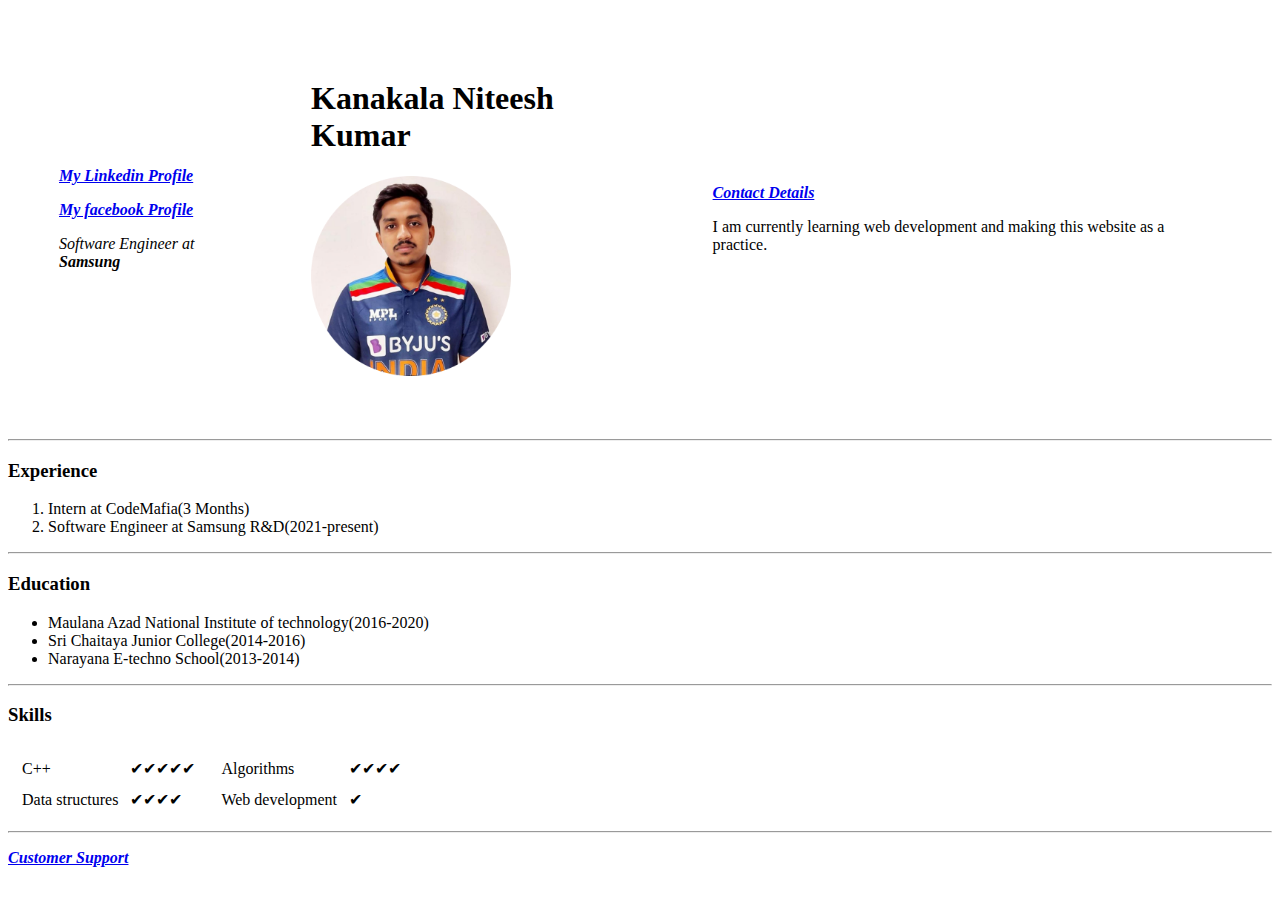
==== index.html @ c8b8603e "Add files via upload" ====
<!DOCTYPE html>
<html lang="en">

<head>
  <meta charset="UTF-8">
  <meta name="viewport" content="width=device-width, initial-scale=1.0">
  <meta http-equiv="X-UA-Compatible" content="ie=edge">
  <title>Niteesh Personal Site</title>
</head>

<body>
  <table cellspacing="50"  >
    <tr>
      <td>
        <table align="left">
          <tr><p><em><strong> <a href="https://www.linkedin.com/feed/?trk=cold_join_sign_in">My Linkedin Profile</a></strong></em></p></tr>
          <tr><p><em><strong><a href="https://www.facebook.com/niteeshkumarking/">My facebook Profile </a></strong></em></p></tr>
          <tr><p> <em>Software Engineer at <strong>Samsung</strong></em></p></tr>
        </table>
       </td>
      <td>
        <table align="centre">
          <tr><h1>Kanakala Niteesh Kumar</h1></tr>
          <tr><img src="Images/Profilepic-Circular.png" alt="NK Profilepic" width="200px" /></tr>
        </table>
      </td>
      <td>
        <table align="right">
          <tr><p><em><strong><a href="contactdetails.html">Contact Details</a></strong></em></p></tr>
          <tr><p>I am currently learning web development and making this website as a practice.</p></tr>
        </table>
      </td>
    </tr>
  </table>
  <hr />

  <h3>Experience</h3>
  <ol>
    <li>Intern at CodeMafia(3 Months)</li>
    <li>Software Engineer at Samsung R&D(2021-present)</li>
  </ol>
  <hr>
  <h3>Education</h3>
  <ul>
    <li>Maulana Azad National Institute of technology(2016-2020)</li>
    <li>Sri Chaitaya Junior College(2014-2016)</li>
    <li>Narayana E-techno School(2013-2014)</li>
  </ul>
  <hr>
  <h3>Skills</h3>
  <table>
    <tr>
      <td>
        <table cellspacing="10px">
          <tr>
            <td>C++</td>
            <td>✔✔✔✔✔</td>
          </tr>
          <tr>
            <td>Data structures</td>
            <td>✔✔✔✔</td>
          </tr>
        </table>
      </td>
      <td>
        <table cellspacing="10px">
          <tr>
            <td>Algorithms</td>
            <td>✔✔✔✔</td>
          </tr>
          <tr>
            <td>Web development</td>
            <td>✔</td>
          </tr>
        </table>
      </td>
    </tr>
  </table>
  <hr />
<p><em><strong><a href="support.html">Customer Support</a></strong></em></p>
</body>

</html>
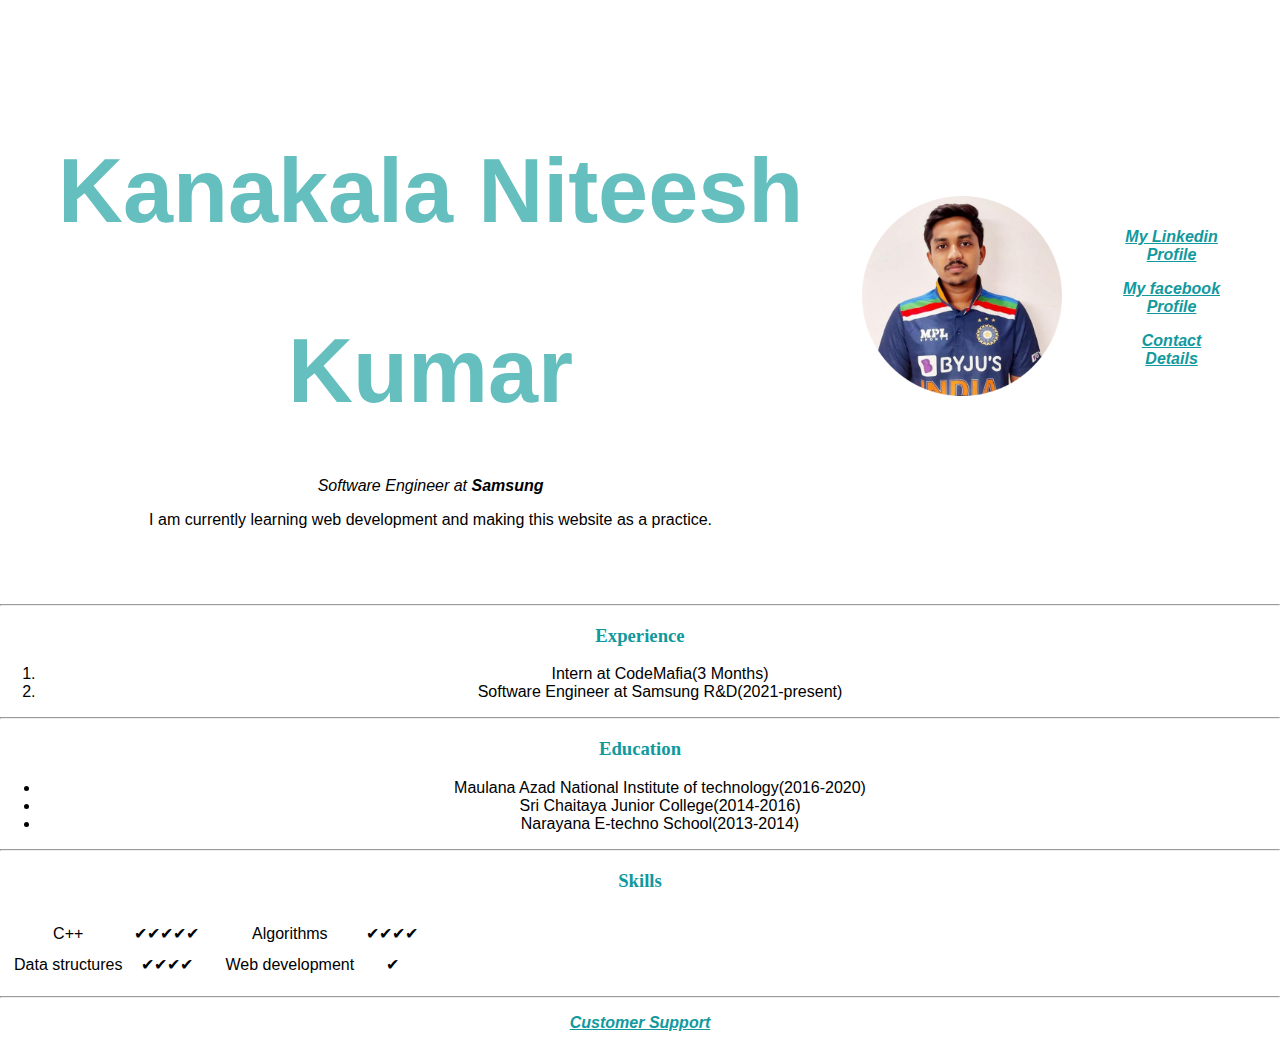
==== commit ea8cd11f: "Update index.html" ====
--- a/index.html
+++ b/index.html
@@ -6,29 +6,36 @@
   <meta name="viewport" content="width=device-width, initial-scale=1.0">
   <meta http-equiv="X-UA-Compatible" content="ie=edge">
   <title>Niteesh Personal Site</title>
+  <link rel="stylesheet" href="style.css">
 </head>
 
 <body>
-  <table cellspacing="50"  >
+  <table cellspacing="50">
     <tr>
       <td>
-        <table align="left">
-          <tr><p><em><strong> <a href="https://www.linkedin.com/feed/?trk=cold_join_sign_in">My Linkedin Profile</a></strong></em></p></tr>
-          <tr><p><em><strong><a href="https://www.facebook.com/niteeshkumarking/">My facebook Profile </a></strong></em></p></tr>
-          <tr><p> <em>Software Engineer at <strong>Samsung</strong></em></p></tr>
-        </table>
-       </td>
-      <td>
-        <table align="centre">
-          <tr><h1>Kanakala Niteesh Kumar</h1></tr>
-          <tr><img src="Images/Profilepic-Circular.png" alt="NK Profilepic" width="200px" /></tr>
-        </table>
+        <div class="firstblock">
+
+          <h1>Kanakala Niteesh Kumar</h1>
+          <p><em>Software Engineer at <strong>Samsung</strong></em></p>
+          <p>I am currently learning web development and making this website as a practice.</p>
+
+        </div>
+
       </td>
       <td>
-        <table align="right">
-          <tr><p><em><strong><a href="contactdetails.html">Contact Details</a></strong></em></p></tr>
-          <tr><p>I am currently learning web development and making this website as a practice.</p></tr>
-        </table>
+        <div class="secondblock">
+          <img src="Images/Profilepic-Circular.png" alt="NK Profilepic" width="200px" />
+        </div>
+
+      </td>
+      <td>
+
+        <div class="thirdblock">
+          <p><em><strong> <a href="https://www.linkedin.com/feed/?trk=cold_join_sign_in">My Linkedin Profile</a></strong></em></p>
+          <p><em><strong><a href="https://www.facebook.com/niteeshkumarking/">My facebook Profile </a></strong></em></p>
+          <p><em><strong><a href="contactdetails.html">Contact Details</a></strong></em></p>
+        </div>
+
       </td>
     </tr>
   </table>
@@ -77,7 +84,7 @@
     </tr>
   </table>
   <hr />
-<p><em><strong><a href="support.html">Customer Support</a></strong></em></p>
+  <p><em><strong><a href="support.html">Customer Support</a></strong></em></p>
 </body>
 
 </html>
--- a/style.css
+++ b/style.css
@@ -0,0 +1,66 @@
+body{
+  margin:0;
+  text-align: center;
+  font-family: 'Roboto', sans-serif;
+}
+.top-container {
+  background-color: #E4F9F5;
+  position:relative;
+  padding-top:100px;
+}
+
+h1{
+  margin:50px auto 0 auto;
+  font-family: 'El Messiri', sans-serif;
+  font-size: 5.625rem;
+  color:#66BFBF;
+  line-height: 2;
+}
+
+p{
+  font-family: 'Roboto', sans-serif;
+}
+h2{
+  font-family: 'Merriweather', serif;
+  font-size:2.5rem;
+  color:#66BFBF;
+}
+h3{
+  font-family: 'Merriweather', serif;
+  color:#11999E;
+}
+a{
+  color:#11999E;
+}
+.bottomcloud{
+  position:absolute;
+  left:20%;
+  bottom:40%;
+}
+.topcloud{
+  position:absolute;
+  right:20%;
+  top:10%;
+}
+.work{
+  font-weight: normal;
+}
+.skill-row{
+  width:50%;
+  margin:50px auto 100px auto;
+  text-align: left;
+  line-height: 2;
+}
+.coding-img{
+  width: 25%;
+  float: left;
+  margin-right: 50px;
+}
+.cricket-img{
+  width:25%;
+  float: right;
+  margin-left: 50px;
+}
+.middle-container{
+  margin-top: 50px;
+}
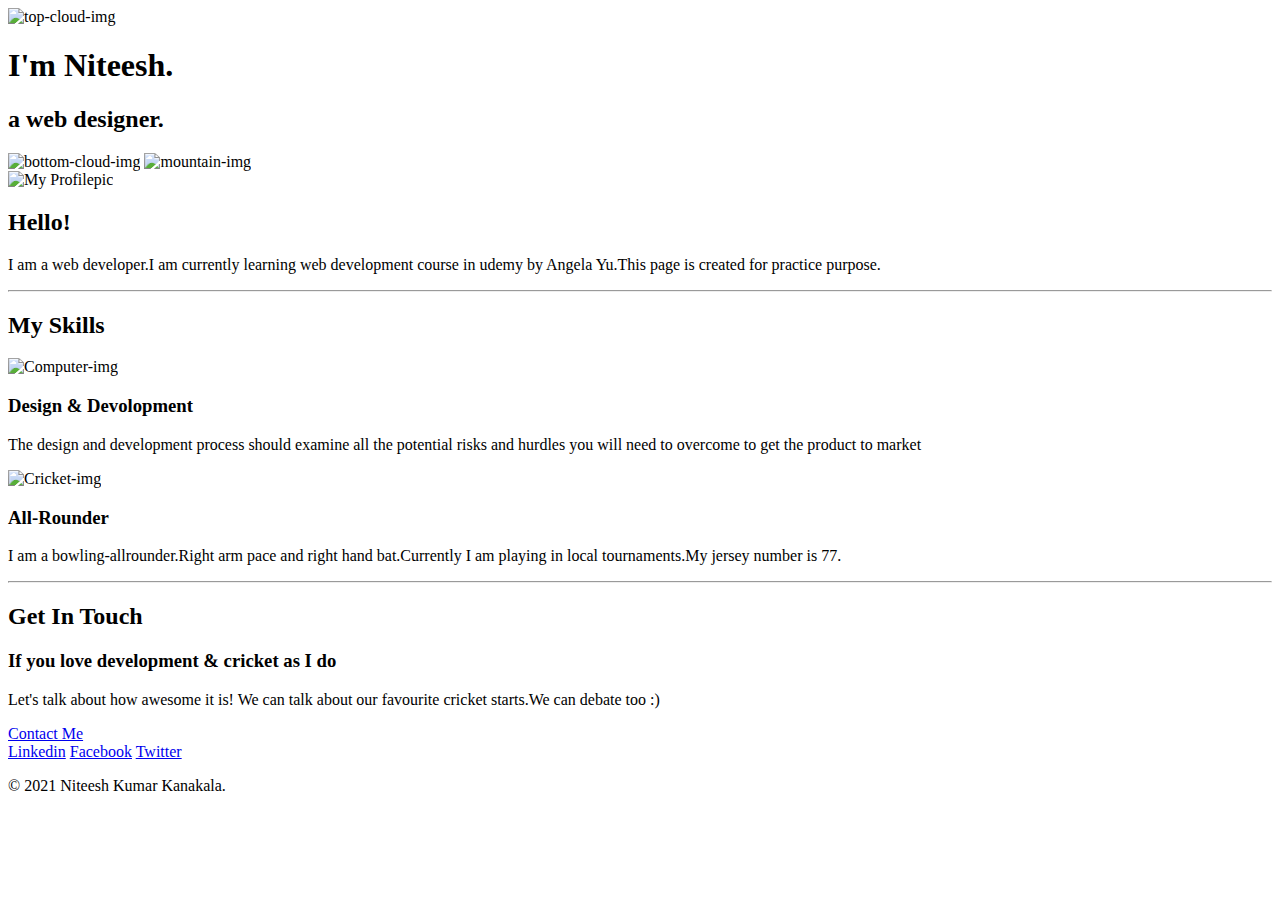
==== commit f17b13ad: "Update index.html" ====
--- a/index.html
+++ b/index.html
@@ -1,90 +1,65 @@
 <!DOCTYPE html>
-<html lang="en">
+<html lang="en" dir="ltr">
+  <head>
+    <meta charset="utf-8">
+    <title>Niteesh Kumar</title>
+    <link rel="stylesheet" href="CSS/styles.css">
+    <link rel="icon" href="favicon (2).ico">
+    <link href="https://fonts.googleapis.com/css2?family=Architects+Daughter&family=Merriweather:wght@300&family=Montserrat:wght@100&display=swap" rel="stylesheet" />
+    <link href="https://fonts.googleapis.com/css2?family=El+Messiri&family=Roboto&display=swap" rel="stylesheet">
+  </head>
+  <body>
+    <div class="top-container">
+      <img class="topcloud" src="CSS-Images/cloud.png" alt="top-cloud-img">
+      <h1>I'm Niteesh.</h1>
+      <h2 class="work">a web designer.</h2>
+      <img class="bottomcloud" src="CSS-Images/cloud.png" alt="bottom-cloud-img">
+      <img class="mountain" src="CSS-Images/mountain.png" alt="mountain-img">
+    </div>
+    <div class="middle-container">
+      <div class="Profilepic">
+        <img src="CSS-Images/Profilepic-Circular.png" alt="My Profilepic" width=200px>
+        <h2>Hello!</h2>
+        <p class="intro">
+          I am a web developer.I am currently learning web development course in udemy by Angela Yu.This page is created for practice purpose.
+        </p>
+      </div>
+      <hr>
+      <div class="Skills">
+        <h2>My Skills</h2>
+        <div class="skill-row">
+          <img class="coding-img" src="CSS-Images/Coding-Crop.png" alt="Computer-img" width=350px>
+          <h3>Design & Devolopment</h3>
+          <p class="designinfo">
+            The design and development process should examine all the potential risks and hurdles you will need to overcome to get the product to market
+          </p>
+        </div>
+        <div class="skill-row">
+          <img class="cricket-img" src="CSS-Images/cricket-player.png" alt="Cricket-img" width=350px>
+          <h3>All-Rounder</h3>
+          <p class="allrounderinfo">I am a bowling-allrounder.Right arm pace and right hand bat.Currently I am playing in local tournaments.My jersey number is 77.</p>
+        </div>
+      </div>
+      <hr>
+      <div class="Contact-me">
+        <h2>Get In Touch</h2>
+        <h3 class="endquote">If you love development & cricket as I do</h3>
+        <p class="endpara">Let's talk about how awesome it is! We can talk about our favourite cricket starts.We can debate too :)</p>
+        <a href="https://www.google.com/" class="BUTTON_USD" >Contact Me</a>
 
-<head>
-  <meta charset="UTF-8">
-  <meta name="viewport" content="width=device-width, initial-scale=1.0">
-  <meta http-equiv="X-UA-Compatible" content="ie=edge">
-  <title>Niteesh Personal Site</title>
-  <link rel="stylesheet" href="style.css">
-</head>
+      </div>
+    </div>
 
-<body>
-  <table cellspacing="50">
-    <tr>
-      <td>
-        <div class="firstblock">
 
-          <h1>Kanakala Niteesh Kumar</h1>
-          <p><em>Software Engineer at <strong>Samsung</strong></em></p>
-          <p>I am currently learning web development and making this website as a practice.</p>
+    <div class="bottom-container">
 
-        </div>
+    <a href="https://www.linkedin.com/feed/?trk=cold_join_sign_in">Linkedin</a>
+    <a href="https://www.facebook.com/niteeshkumarking/">Facebook</a>
+    <a href="https://twitter.com/home">Twitter</a>
+    <p class="signature">© 2021 Niteesh Kumar Kanakala.</p>
+    </div>
 
-      </td>
-      <td>
-        <div class="secondblock">
-          <img src="Images/Profilepic-Circular.png" alt="NK Profilepic" width="200px" />
-        </div>
 
-      </td>
-      <td>
 
-        <div class="thirdblock">
-          <p><em><strong> <a href="https://www.linkedin.com/feed/?trk=cold_join_sign_in">My Linkedin Profile</a></strong></em></p>
-          <p><em><strong><a href="https://www.facebook.com/niteeshkumarking/">My facebook Profile </a></strong></em></p>
-          <p><em><strong><a href="contactdetails.html">Contact Details</a></strong></em></p>
-        </div>
-
-      </td>
-    </tr>
-  </table>
-  <hr />
-
-  <h3>Experience</h3>
-  <ol>
-    <li>Intern at CodeMafia(3 Months)</li>
-    <li>Software Engineer at Samsung R&D(2021-present)</li>
-  </ol>
-  <hr>
-  <h3>Education</h3>
-  <ul>
-    <li>Maulana Azad National Institute of technology(2016-2020)</li>
-    <li>Sri Chaitaya Junior College(2014-2016)</li>
-    <li>Narayana E-techno School(2013-2014)</li>
-  </ul>
-  <hr>
-  <h3>Skills</h3>
-  <table>
-    <tr>
-      <td>
-        <table cellspacing="10px">
-          <tr>
-            <td>C++</td>
-            <td>✔✔✔✔✔</td>
-          </tr>
-          <tr>
-            <td>Data structures</td>
-            <td>✔✔✔✔</td>
-          </tr>
-        </table>
-      </td>
-      <td>
-        <table cellspacing="10px">
-          <tr>
-            <td>Algorithms</td>
-            <td>✔✔✔✔</td>
-          </tr>
-          <tr>
-            <td>Web development</td>
-            <td>✔</td>
-          </tr>
-        </table>
-      </td>
-    </tr>
-  </table>
-  <hr />
-  <p><em><strong><a href="support.html">Customer Support</a></strong></em></p>
-</body>
-
+  </body>
 </html>
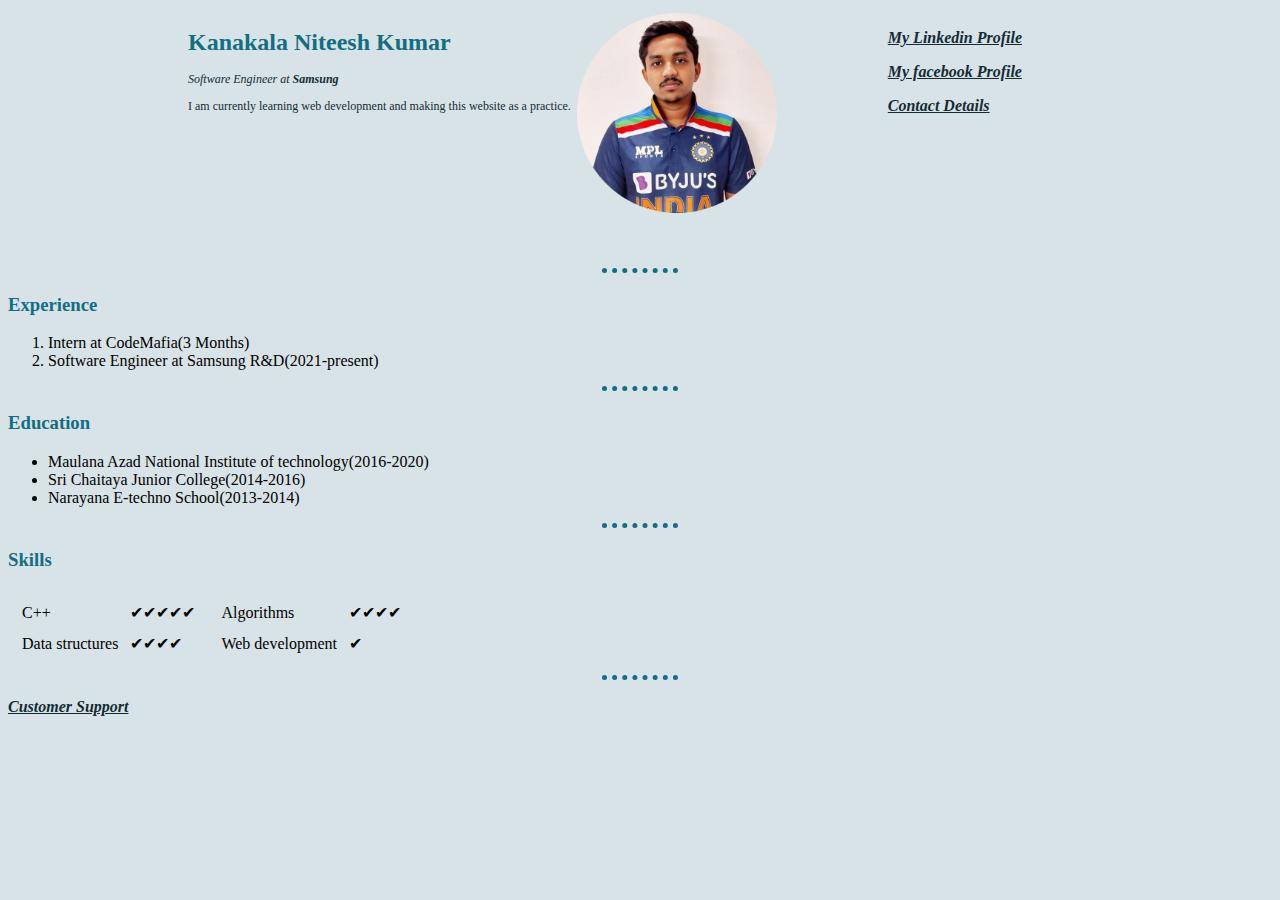
==== commit 111aefca: "Update index.html" ====
--- a/index.html
+++ b/index.html
@@ -1,65 +1,90 @@
 <!DOCTYPE html>
-<html lang="en" dir="ltr">
-  <head>
-    <meta charset="utf-8">
-    <title>Niteesh Kumar</title>
-    <link rel="stylesheet" href="CSS/styles.css">
-    <link rel="icon" href="favicon (2).ico">
-    <link href="https://fonts.googleapis.com/css2?family=Architects+Daughter&family=Merriweather:wght@300&family=Montserrat:wght@100&display=swap" rel="stylesheet" />
-    <link href="https://fonts.googleapis.com/css2?family=El+Messiri&family=Roboto&display=swap" rel="stylesheet">
-  </head>
-  <body>
-    <div class="top-container">
-      <img class="topcloud" src="CSS-Images/cloud.png" alt="top-cloud-img">
-      <h1>I'm Niteesh.</h1>
-      <h2 class="work">a web designer.</h2>
-      <img class="bottomcloud" src="CSS-Images/cloud.png" alt="bottom-cloud-img">
-      <img class="mountain" src="CSS-Images/mountain.png" alt="mountain-img">
-    </div>
-    <div class="middle-container">
-      <div class="Profilepic">
-        <img src="CSS-Images/Profilepic-Circular.png" alt="My Profilepic" width=200px>
-        <h2>Hello!</h2>
-        <p class="intro">
-          I am a web developer.I am currently learning web development course in udemy by Angela Yu.This page is created for practice purpose.
-        </p>
-      </div>
-      <hr>
-      <div class="Skills">
-        <h2>My Skills</h2>
-        <div class="skill-row">
-          <img class="coding-img" src="CSS-Images/Coding-Crop.png" alt="Computer-img" width=350px>
-          <h3>Design & Devolopment</h3>
-          <p class="designinfo">
-            The design and development process should examine all the potential risks and hurdles you will need to overcome to get the product to market
-          </p>
+<html lang="en">
+
+<head>
+  <meta charset="UTF-8">
+  <meta name="viewport" content="width=device-width, initial-scale=1.0">
+  <meta http-equiv="X-UA-Compatible" content="ie=edge">
+  <title>Niteesh Personal Site</title>
+  <link rel="stylesheet" href="style.css">
+</head>
+
+<body>
+  <table cellspacing="50">
+    <tr>
+      <td>
+        <div class="firstblock">
+
+          <h1>Kanakala Niteesh Kumar</h1>
+          <p><em>Software Engineer at <strong>Samsung</strong></em></p>
+          <p>I am currently learning web development and making this website as a practice.</p>
+
         </div>
-        <div class="skill-row">
-          <img class="cricket-img" src="CSS-Images/cricket-player.png" alt="Cricket-img" width=350px>
-          <h3>All-Rounder</h3>
-          <p class="allrounderinfo">I am a bowling-allrounder.Right arm pace and right hand bat.Currently I am playing in local tournaments.My jersey number is 77.</p>
+
+      </td>
+      <td>
+        <div class="secondblock">
+          <img src="Images/Profilepic-Circular.png" alt="NK Profilepic" width="200px" />
         </div>
-      </div>
-      <hr>
-      <div class="Contact-me">
-        <h2>Get In Touch</h2>
-        <h3 class="endquote">If you love development & cricket as I do</h3>
-        <p class="endpara">Let's talk about how awesome it is! We can talk about our favourite cricket starts.We can debate too :)</p>
-        <a href="https://www.google.com/" class="BUTTON_USD" >Contact Me</a>
 
-      </div>
-    </div>
+      </td>
+      <td>
 
+        <div class="thirdblock">
+          <p><em><strong> <a href="https://www.linkedin.com/feed/?trk=cold_join_sign_in">My Linkedin Profile</a></strong></em></p>
+          <p><em><strong><a href="https://www.facebook.com/niteeshkumarking/">My facebook Profile </a></strong></em></p>
+          <p><em><strong><a href="contactdetails.html">Contact Details</a></strong></em></p>
+        </div>
 
-    <div class="bottom-container">
+      </td>
+    </tr>
+  </table>
+  <hr />
 
-    <a href="https://www.linkedin.com/feed/?trk=cold_join_sign_in">Linkedin</a>
-    <a href="https://www.facebook.com/niteeshkumarking/">Facebook</a>
-    <a href="https://twitter.com/home">Twitter</a>
-    <p class="signature">© 2021 Niteesh Kumar Kanakala.</p>
-    </div>
+  <h3>Experience</h3>
+  <ol>
+    <li>Intern at CodeMafia(3 Months)</li>
+    <li>Software Engineer at Samsung R&D(2021-present)</li>
+  </ol>
+  <hr>
+  <h3>Education</h3>
+  <ul>
+    <li>Maulana Azad National Institute of technology(2016-2020)</li>
+    <li>Sri Chaitaya Junior College(2014-2016)</li>
+    <li>Narayana E-techno School(2013-2014)</li>
+  </ul>
+  <hr>
+  <h3>Skills</h3>
+  <table>
+    <tr>
+      <td>
+        <table cellspacing="10px">
+          <tr>
+            <td>C++</td>
+            <td>✔✔✔✔✔</td>
+          </tr>
+          <tr>
+            <td>Data structures</td>
+            <td>✔✔✔✔</td>
+          </tr>
+        </table>
+      </td>
+      <td>
+        <table cellspacing="10px">
+          <tr>
+            <td>Algorithms</td>
+            <td>✔✔✔✔</td>
+          </tr>
+          <tr>
+            <td>Web development</td>
+            <td>✔</td>
+          </tr>
+        </table>
+      </td>
+    </tr>
+  </table>
+  <hr />
+  <p><em><strong><a href="support.html">Customer Support</a></strong></em></p>
+</body>
 
-
-
-  </body>
 </html>
--- a/style.css
+++ b/style.css
@@ -0,0 +1,47 @@
+body{
+  background-color:#D8E3E7;
+  position:relative;
+  padding-top:150px;
+}
+hr{
+  background-color:#D8E3E7;
+  border-style:dotted none none;
+  border-color:#126E82;
+  border-width:5px;
+  height:2px;
+  width:6%;
+}
+h1{
+  color:#126E82;
+  font-family:cursive;
+}
+h3{
+  color:#126E82;
+  font-family:cursive;
+}
+p{
+  color:#132C33;
+  font-family:inherit;
+}
+a{
+  color:#132C33;
+  font-family:inherit;
+}
+.firstblock{
+  position:absolute;
+  left:180px;
+  top:5px;
+  font-size: 12px
+
+}
+.secondblock{
+  position:absolute;
+  top:5px;
+  left:45%;
+
+}
+.thirdblock{
+  position:absolute;
+  right:250px;
+  top:5px;
+}
